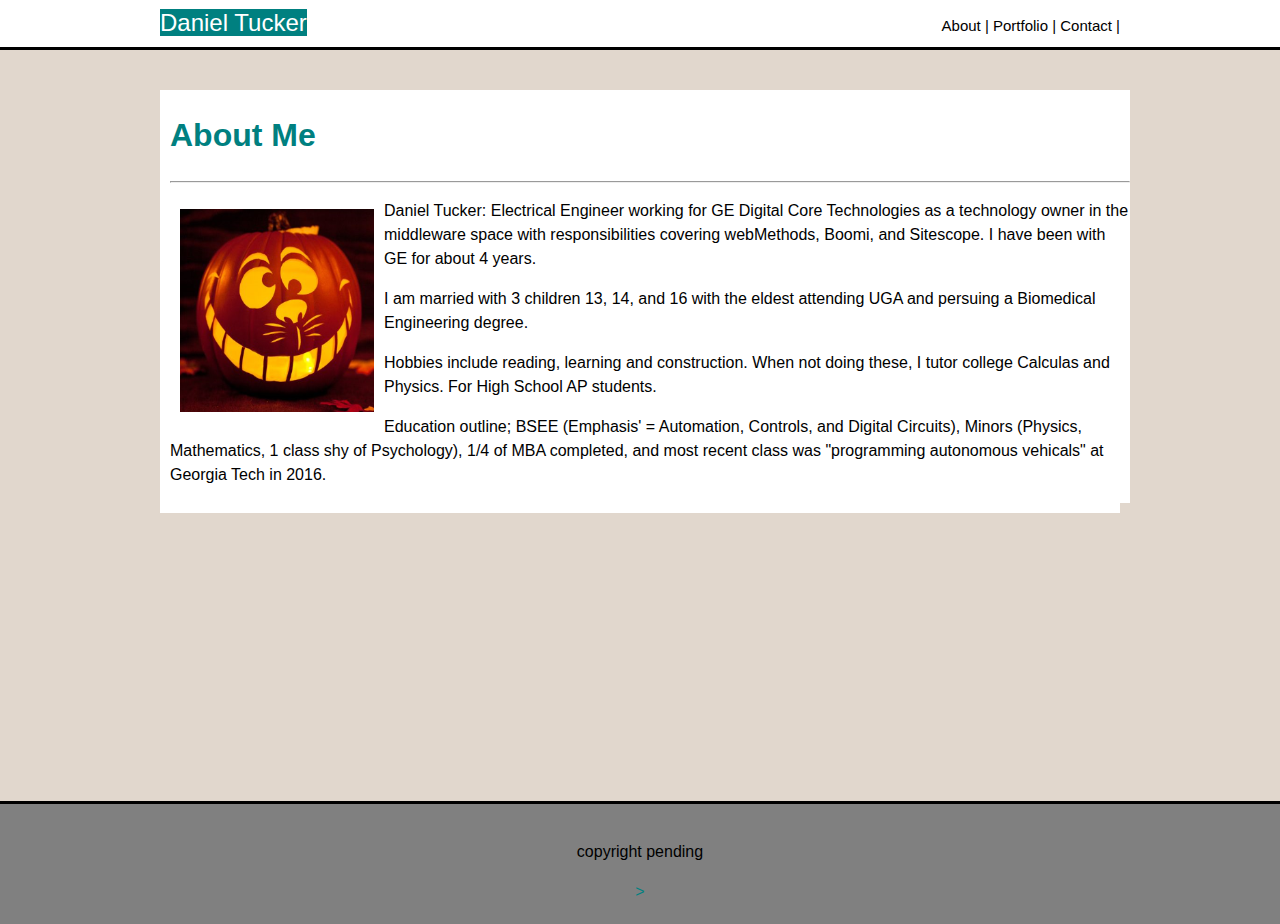
==== contact.html @ 4bd18884 "initial site files" ====
<!DOCTYPE html>
<html lang="en">
<head>
  <meta charset="UTF-8">
  <meta name="viewport" content="width=device-width, initial-scale=1.0">
  <meta http-equiv="X-UA-Compatible" content="ie=edge">
  <title>Homework1_10042018</title>

  <link rel="stylesheet" href="./assets/css/style.css">
</head>
<body>
  
  <Header>
      <div class="box1">
        <span id="myname">Daniel Tucker</span>
        <div class="rightHeader">
          <a href=#about>About    |</a>
          <a href=#portfolio>Portfolio    |</a>
          <a href=#contact>Contact    |</a>
        </div> 
      </div>
  </Header>



  <div class="box2">
      <div class="content">
      <h1>
          About Me
      </h1>
        <hr>
          <div>
            <img src="./assets/images/pumpkin1.png" alt="Holloween" class="coreContent">
            <p>Daniel Tucker: Electrical Engineer working for GE Digital Core Technologies as a technology owner in the middleware space with responsibilities covering webMethods, Boomi, and Sitescope.  I have been with GE for about 4 years.</p>
            <p>I am married with 3 children 13, 14, and 16 with the eldest attending UGA and persuing a Biomedical Engineering degree.</p>
            <p>Hobbies include reading, learning and construction.  When not doing these, I tutor college Calculas and Physics. For High School AP students.</p>
            <p>Education outline; BSEE (Emphasis' = Automation, Controls, and Digital Circuits), Minors (Physics, Mathematics, 1 class shy of Psychology), 1/4 of MBA completed, and most recent class was "programming autonomous vehicals" at Georgia Tech in 2016.</p>
         

          </div>
      </div>
  </div>

  <br><br><br><br><br><br>
  <br><br><br><br><br><br>
  

  <footer>
      <p>copyright pending</p>>
    </footer>


</body>



</html>
---- assets/css/style.css ----
* {
  box-sizing: border-box;
}
body {
  font-family: Arial, Helvetica, sans-serif;
  background-color: rgba(221, 209, 197, 0.87);
  color: teal;
  margin: 0px;
  line-height: 1.5;

}

Header {
  width: 100%;
  height: 50px;
  margin-left: 0px;
  text-decoration-color: white;
  background: white;
  font-size: 25px;
  border-bottom: solid;
  border-color: black;


  }

 

.box1 {
  width: 960px;
  background-color: white;
  margin: 0 auto;
  font-size: x-large;
  padding-top: 5px;
  color: white;
 
 
}

#myname {
  background-color: teal;
  width: 50px;
  height: 50px !important;
  padding: 0px;
  

}

.box2 {
  width: 960px;
  background-color: white;
  padding: 0px 10px 10px 10px;
  margin: 0 auto;
}

.rightHeader a {
  color: black;
  text-decoration: none;
  }

.rightHeader {
  float: right;
  font-size: 15px;
  color: black;
  padding-top: 10px;
}

.content {
  width: 960px;
  margin-top: 40px;
  background-color: white;
  overflow: hidden;
  float: center;
  color: teal;
  border: none;
 
}
.coreContent {
  float: left;
  padding: 10px;
  
}
p {
  color: black;
}

footer {
  padding: 20px;
 
  clear: both;
  background: grey;
  border-top: solid;
  border-color: black;
  text-align: center;
}
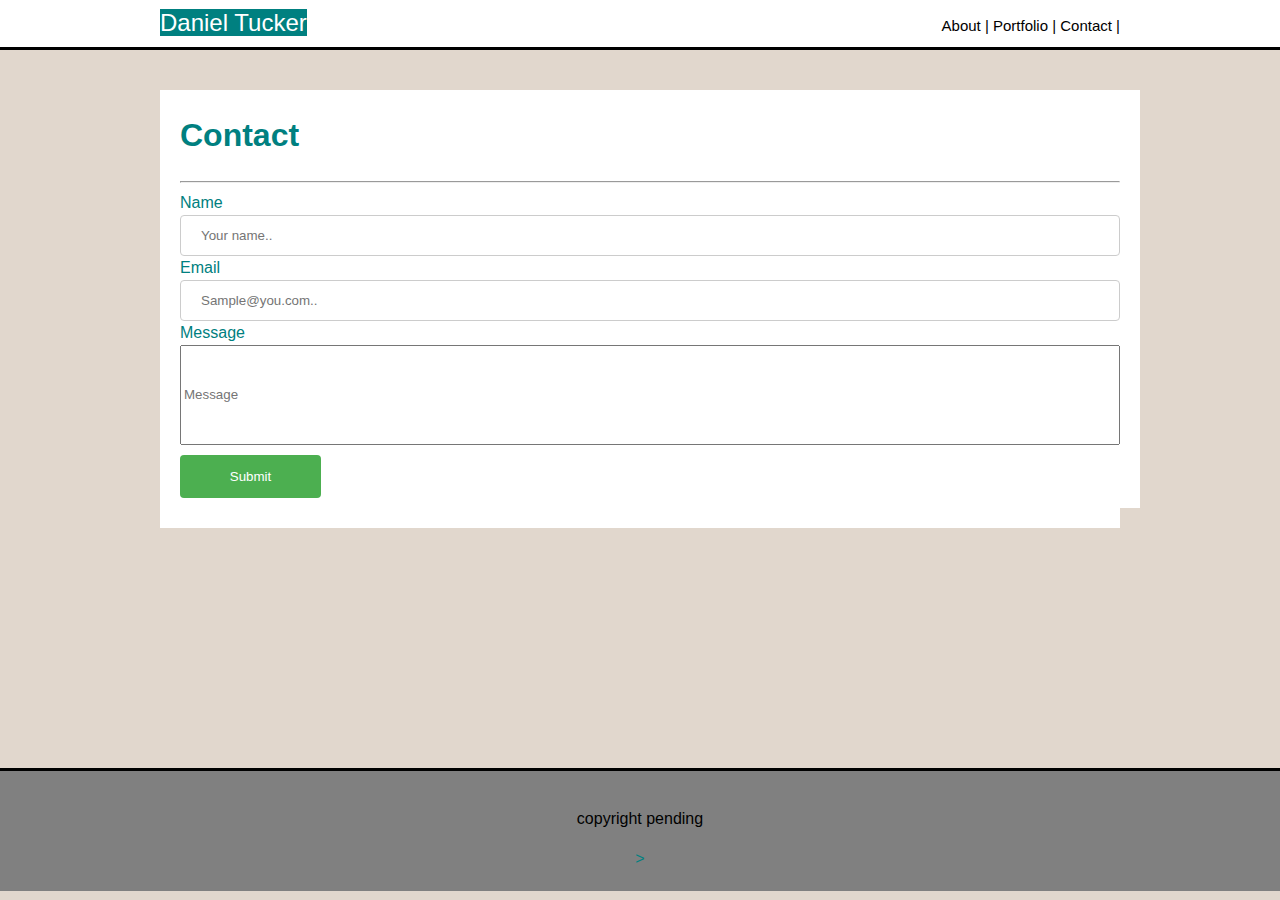
==== commit e3d24f7c: "initial site files" ====
--- a/contact.html
+++ b/contact.html
@@ -4,12 +4,12 @@
   <meta charset="UTF-8">
   <meta name="viewport" content="width=device-width, initial-scale=1.0">
   <meta http-equiv="X-UA-Compatible" content="ie=edge">
-  <title>Homework1_10042018</title>
+  <title>Homework1_10042018_contact</title>
 
   <link rel="stylesheet" href="./assets/css/style.css">
 </head>
 <body>
-  
+  <!--Top bar with name and links to alternate pages-->
   <Header>
       <div class="box1">
         <span id="myname">Daniel Tucker</span>
@@ -22,29 +22,64 @@
   </Header>
 
 
-
+<!--Content box in center of page 960 px wide fixed-->
   <div class="box2">
       <div class="content">
       <h1>
-          About Me
+         Contact
       </h1>
         <hr>
           <div>
-            <img src="./assets/images/pumpkin1.png" alt="Holloween" class="coreContent">
-            <p>Daniel Tucker: Electrical Engineer working for GE Digital Core Technologies as a technology owner in the middleware space with responsibilities covering webMethods, Boomi, and Sitescope.  I have been with GE for about 4 years.</p>
-            <p>I am married with 3 children 13, 14, and 16 with the eldest attending UGA and persuing a Biomedical Engineering degree.</p>
-            <p>Hobbies include reading, learning and construction.  When not doing these, I tutor college Calculas and Physics. For High School AP students.</p>
-            <p>Education outline; BSEE (Emphasis' = Automation, Controls, and Digital Circuits), Minors (Physics, Mathematics, 1 class shy of Psychology), 1/4 of MBA completed, and most recent class was "programming autonomous vehicals" at Georgia Tech in 2016.</p>
-         
+            
+            <!-- Text entry box 1 for Name  borrowed code form W3 -- we may not have covered this so far
+            <form action="/action_page.php"></form>
+                <h2>Name</h2>
+                <input type="text" name="name" placeholder="name">
+                <br>
+                <h2>Email</h2>
+                <input type="text" name="email" placeholder="sample@email.com">
+                <br>
+                <br>
+                <input type="button" value="Submit">
+            </form>
+
+            <p><strong> Note:</strong>this form section swiped from W3 lesson</p>
+        -->
+
+       
+
+        <div>
+          <form action="/action_page.php">
+            <label for="fname">Name</label>
+            <br>
+            <input type="text" id="fname" name="name" placeholder="Your name..">
+            <br>
+            <label for="lname">Email</label>
+            <br>
+            <input type="text" id="lname" name="email" placeholder="Sample@you.com..">
+            <br>
+            <label for="message">Message</label>
+            <br>
+            <input id="message" name="Message" placeholder="Message">
+
+
+            <br>
+
+            <input type="submit" value="Submit">
+          </form>
+        </div>
+        
+
+
 
           </div>
       </div>
   </div>
 
   <br><br><br><br><br><br>
-  <br><br><br><br><br><br>
+  <br><br><br><br>
   
-
+<!--Footer is positioned -- bonus is to make sticky on all pages -->
   <footer>
       <p>copyright pending</p>>
     </footer>
--- a/assets/css/style.css
+++ b/assets/css/style.css
@@ -24,7 +24,7 @@
   }
 
  
-
+/* box1 is top banner header box in a header limited to 960px to align with core content box*/
 .box1 {
   width: 960px;
   background-color: white;
@@ -35,7 +35,7 @@
  
  
 }
-
+/* myname is span attributes limited to top banner*/
 #myname {
   background-color: teal;
   width: 50px;
@@ -44,14 +44,7 @@
   
 
 }
-
-.box2 {
-  width: 960px;
-  background-color: white;
-  padding: 0px 10px 10px 10px;
-  margin: 0 auto;
-}
-
+/* rightheader is hyperlink text buttons and targeting link specific attributes on a> element */
 .rightHeader a {
   color: black;
   text-decoration: none;
@@ -63,10 +56,18 @@
   color: black;
   padding-top: 10px;
 }
+/* box2 is central content host box fixed to 960 px*/
+.box2 {
+  width: 960px;
+  background-color: white;
+  padding: 0px 20px 20px 20px;
+  margin: 0 auto;
+}
 
 .content {
   width: 960px;
   margin-top: 40px;
+  padding-right: 20px;
   background-color: white;
   overflow: hidden;
   float: center;
@@ -74,6 +75,7 @@
   border: none;
  
 }
+/* core content is core image managemnt to alow float left in core box1 */
 .coreContent {
   float: left;
   padding: 10px;
@@ -91,4 +93,53 @@
   border-top: solid;
   border-color: black;
   text-align: center;
-}+}
+/* begin unique to contact page
+NameBox*/
+.nameBox {
+  width: 960px;
+  background-color: white;
+  margin: 0 auto;
+  font-size: x-large;
+  padding-top: 5px;
+  color: white;
+ 
+ 
+}
+
+/* begin below from W3 samples
+NameBox*/
+
+input[type=text], select {
+  width: 100%;
+  padding: 12px 20px;
+  margin: 0px 0px;
+  display: inline-block;
+  border: 1px solid #ccc;
+  border-radius: 4px;
+  box-sizing: border-box;
+}
+
+input[type=submit] {
+  width: 15%;
+  background-color: #4CAF50;
+  color: white;
+  padding: 14px 20px;
+  margin: 10px 0;
+  border: none;
+  border-radius: 4px;
+  cursor: pointer;
+}
+
+input[type=submit]:hover {
+  background-color: #45a049;
+}
+#message{
+  Height: 100px;
+  width: 100%;
+}
+div {
+ /* border-radius: 5px;
+  background-color: #f2f2f2;
+  padding: 20px;*/
+}
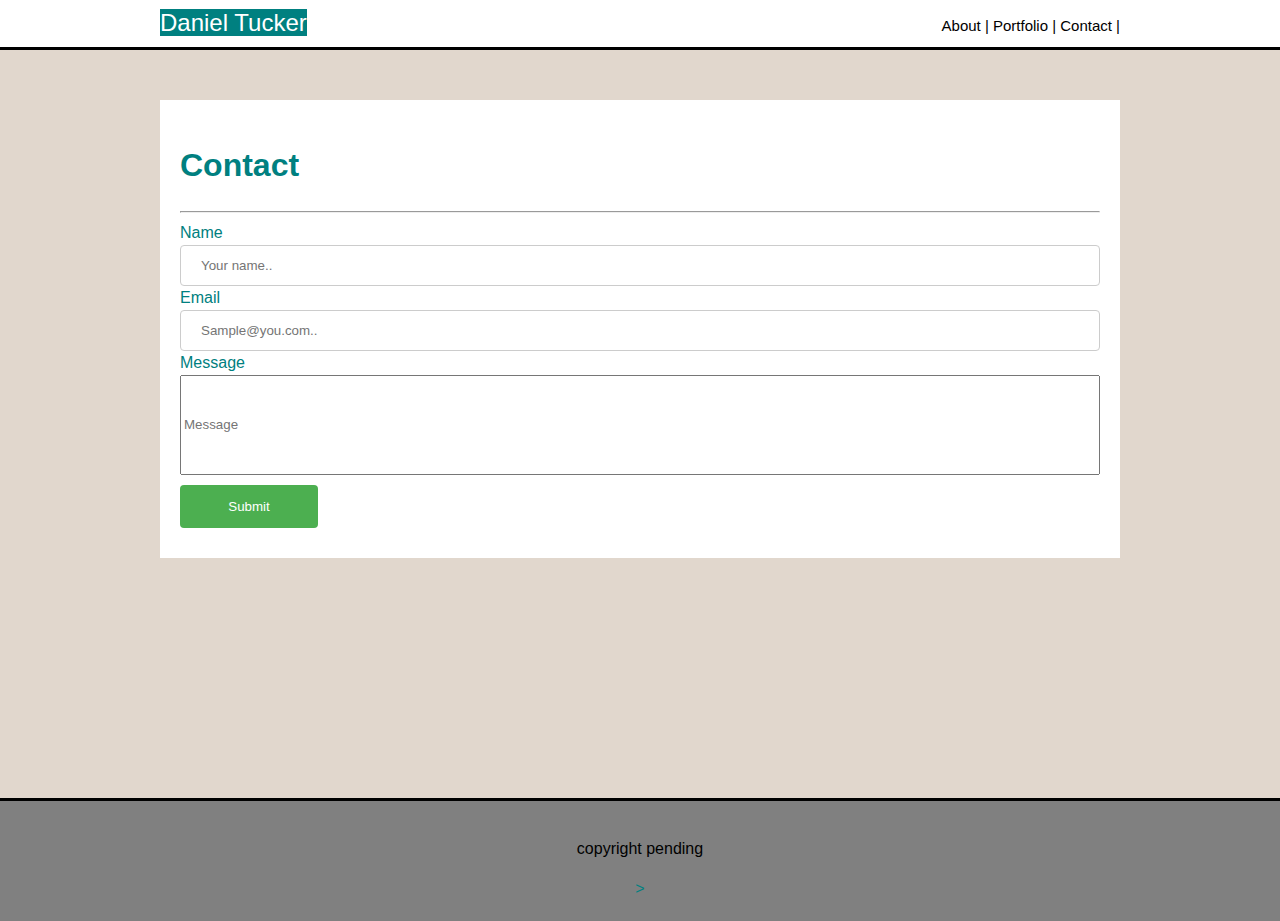
==== commit 1ff050db: "initial site files" ====
--- a/contact.html
+++ b/contact.html
@@ -14,9 +14,9 @@
       <div class="box1">
         <span id="myname">Daniel Tucker</span>
         <div class="rightHeader">
-          <a href=#about>About    |</a>
-          <a href=#portfolio>Portfolio    |</a>
-          <a href=#contact>Contact    |</a>
+            <a href="index.html">About    |</a>
+            <a href="portfolio.html">Portfolio    |</a>
+            <a href="contact.html">Contact    |</a>
         </div> 
       </div>
   </Header>
--- a/assets/css/style.css
+++ b/assets/css/style.css
@@ -56,18 +56,20 @@
   color: black;
   padding-top: 10px;
 }
-/* box2 is central content host box fixed to 960 px*/
+/* box2 is central content host box fixed to 960 px
 .box2 {
   width: 960px;
   background-color: white;
   padding: 0px 20px 20px 20px;
   margin: 0 auto;
-}
+}*/
 
 .content {
   width: 960px;
-  margin-top: 40px;
-  padding-right: 20px;
+  margin: 0 auto;
+  margin-top: 50px;
+  /*margin-top: 40px;*/
+  padding: 20px;
   background-color: white;
   overflow: hidden;
   float: center;
@@ -106,7 +108,15 @@
  
  
 }
+/* portfolio image setting in central content box*/
+img {
+  padding: 40px;
+  float: left;
+}
 
+div1 {
+  padding: 20px;
+}
 /* begin below from W3 samples
 NameBox*/
 
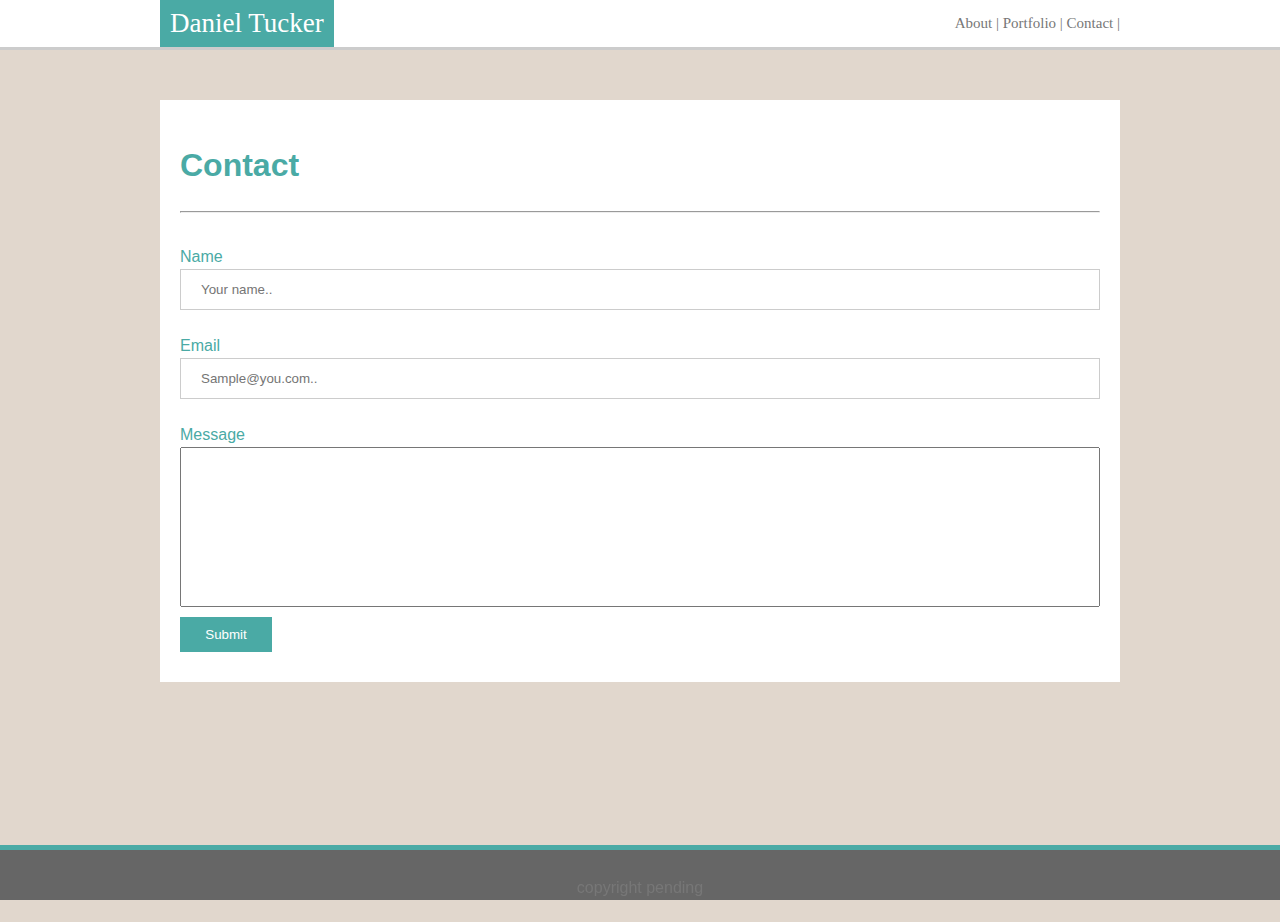
==== commit 4902236d: "Homework week of 10052018 complete" ====
--- a/contact.html
+++ b/contact.html
@@ -22,8 +22,8 @@
   </Header>
 
 
-<!--Content box in center of page 960 px wide fixed-->
-  <div class="box2">
+<!--need word wrap on message box, as well as remove center float on text - Content box in center of page 960 px wide fixed-->
+
       <div class="content">
       <h1>
          Contact
@@ -31,36 +31,24 @@
         <hr>
           <div>
             
-            <!-- Text entry box 1 for Name  borrowed code form W3 -- we may not have covered this so far
-            <form action="/action_page.php"></form>
-                <h2>Name</h2>
-                <input type="text" name="name" placeholder="name">
-                <br>
-                <h2>Email</h2>
-                <input type="text" name="email" placeholder="sample@email.com">
-                <br>
-                <br>
-                <input type="button" value="Submit">
-            </form>
 
-            <p><strong> Note:</strong>this form section swiped from W3 lesson</p>
-        -->
 
-       
+   <!-- Text entry box 1 for Name  borrowed code form W3 -- we may not have covered this so far -->     
 
         <div>
           <form action="/action_page.php">
+            <br>
             <label for="fname">Name</label>
             <br>
             <input type="text" id="fname" name="name" placeholder="Your name..">
-            <br>
+            <br><br>
             <label for="lname">Email</label>
             <br>
             <input type="text" id="lname" name="email" placeholder="Sample@you.com..">
-            <br>
+            <br><br>
             <label for="message">Message</label>
             <br>
-            <input id="message" name="Message" placeholder="Message">
+            <input id="message" name="message" placeholder="">
 
 
             <br>
@@ -74,7 +62,7 @@
 
           </div>
       </div>
-  </div>
+ 
 
   <br><br><br><br><br><br>
   <br><br><br><br>
@@ -82,7 +70,7 @@
 <!--Footer is positioned -- bonus is to make sticky on all pages -->
   <footer>
       <p>copyright pending</p>>
-    </footer>
+  </footer>
 
 
 </body>
--- a/assets/css/style.css
+++ b/assets/css/style.css
@@ -2,23 +2,24 @@
   box-sizing: border-box;
 }
 body {
-  font-family: Arial, Helvetica, sans-serif;
+  font-family: 'Arial', 'Helvetica Neue', Helvetica, sans-serif;
   background-color: rgba(221, 209, 197, 0.87);
-  color: teal;
+  color: #4aaaa5;
   margin: 0px;
   line-height: 1.5;
 
 }
-
+/*top banner headerdefining default header if empty*/
 Header {
+  font-family: 'Georgia', Times, Times New Roman, serif;
   width: 100%;
   height: 50px;
   margin-left: 0px;
-  text-decoration-color: white;
-  background: white;
+  
+  background: #ffffff;
   font-size: 25px;
   border-bottom: solid;
-  border-color: black;
+  border-color: #cccccc;
 
 
   }
@@ -27,41 +28,40 @@
 /* box1 is top banner header box in a header limited to 960px to align with core content box*/
 .box1 {
   width: 960px;
-  background-color: white;
+  background-color:#4aaaa5;
   margin: 0 auto;
-  font-size: x-large;
-  padding-top: 5px;
+  font-size: 27px;
+  padding-top: 0px;
   color: white;
  
  
 }
 /* myname is span attributes limited to top banner*/
 #myname {
-  background-color: teal;
-  width: 50px;
-  height: 50px !important;
-  padding: 0px;
+  background-color: #4aaaa5;
+  /*width: 50px;
+  height: 50px !important;*/
+  padding: 10px;
+  float: left;
+  line-height: 1;
   
 
 }
 /* rightheader is hyperlink text buttons and targeting link specific attributes on a> element */
 .rightHeader a {
-  color: black;
+  color: #777777;
   text-decoration: none;
   }
 
 .rightHeader {
   float: right;
   font-size: 15px;
-  color: black;
-  padding-top: 10px;
+  color: #777777;
+  padding-top: 12px;
 }
-/* box2 is central content host box fixed to 960 px
-.box2 {
-  width: 960px;
-  background-color: white;
-  padding: 0px 20px 20px 20px;
-  margin: 0 auto;
+/* central content host box fixed to 960 px
+background texture delibrately left blank
+protfolio right paddign adjusted to mimic homework picture of 2X2X1 which was not necessary per Shane conversation 10/2
 }*/
 
 .content {
@@ -70,11 +70,12 @@
   margin-top: 50px;
   /*margin-top: 40px;*/
   padding: 20px;
-  background-color: white;
+  background-color: #ffffff;
   overflow: hidden;
   float: center;
-  color: teal;
+  color: #4aaaa5;
   border: none;
+  border-color: #dddddd;
  
 }
 /* core content is core image managemnt to alow float left in core box1 */
@@ -84,16 +85,21 @@
   
 }
 p {
-  color: black;
+  color: #777777;
 }
 
 footer {
-  padding: 20px;
- 
+  position: fixed;
+  left: 0;
+  bottom: 0;
+  padding: 10px;
+  width: 100%;
+  height: 55px;
   clear: both;
-  background: grey;
+  background: #666666;
   border-top: solid;
-  border-color: black;
+  border-width: 5px;
+  border-color: #4aaaa5;
   text-align: center;
 }
 /* begin unique to contact page
@@ -110,7 +116,7 @@
 }
 /* portfolio image setting in central content box*/
 img {
-  padding: 40px;
+  padding: 40px 60px 40px 0px;
   float: left;
 }
 
@@ -126,18 +132,18 @@
   margin: 0px 0px;
   display: inline-block;
   border: 1px solid #ccc;
-  border-radius: 4px;
+  
   box-sizing: border-box;
 }
 
 input[type=submit] {
-  width: 15%;
-  background-color: #4CAF50;
+  width: 10%;
+  background-color: #4aaaa5;
   color: white;
-  padding: 14px 20px;
+  padding: 10px 15px;
   margin: 10px 0;
   border: none;
-  border-radius: 4px;
+  
   cursor: pointer;
 }
 
@@ -145,8 +151,9 @@
   background-color: #45a049;
 }
 #message{
-  Height: 100px;
+  Height: 160px;
   width: 100%;
+  float: none;
 }
 div {
  /* border-radius: 5px;
